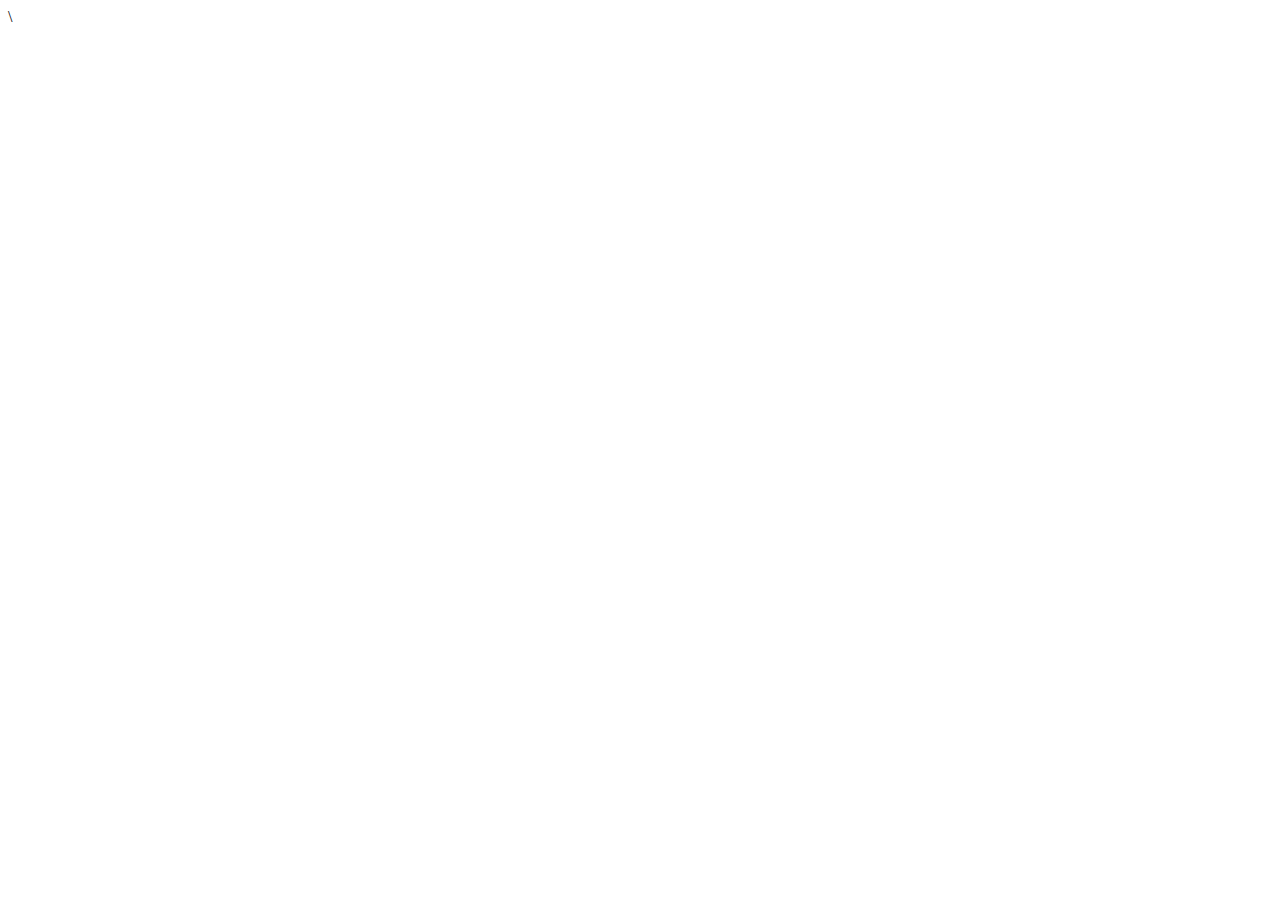
==== Cine_Max/Index.html @ c5fffdce "Created main files" ====
\
<!DOCTYPE html>
<html lang="pt-BR">

<head>
    <meta charset="UTF-8">
    <meta http-equiv="X-UA-Compatible" content="IE=edge">
    <meta name="viewport" content="width=device-width, initial-scale=1.0">
    <title>Cine Max - Reservas</title>
    <script type="text/javascript" src="cine.js"></script>
    <link type="text/css" src="style.css">

</head>

<body>

</body>

</html>
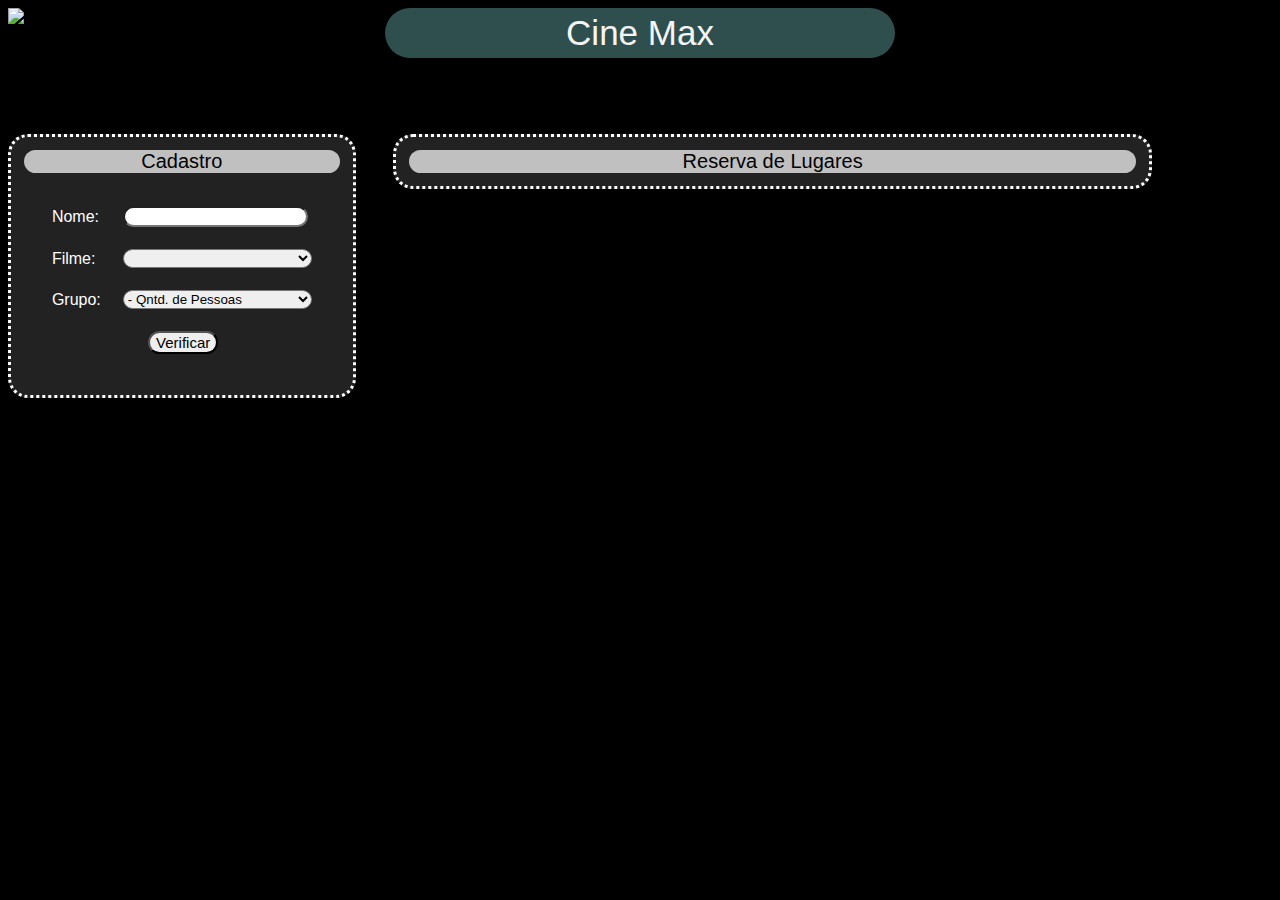
==== commit fe78f158: "Cadastro Camp created" ====
--- a/Cine_Max/Index.html
+++ b/Cine_Max/Index.html
@@ -1,4 +1,3 @@
-\
 <!DOCTYPE html>
 <html lang="pt-BR">
 
@@ -8,12 +7,56 @@
     <meta name="viewport" content="width=device-width, initial-scale=1.0">
     <title>Cine Max - Reservas</title>
     <script type="text/javascript" src="cine.js"></script>
-    <link type="text/css" src="style.css">
+    <link rel="stylesheet" type="text/css" href="style.css" />
 
 </head>
 
 <body>
+    <img id="logo" src="https://raw.githubusercontent.com/lucasadriano97/Dev-WEB/main/IMC_Calc/Image/White_Logo.png" ;>
 
+    <header>Cine Max</header>
+
+    <div></div>
+    <div id="main" style="font-family: -apple-system, BlinkMacSystemFont, 'Segoe UI', Roboto, Oxygen, Ubuntu, Cantarell, 'Open Sans', 'Helvetica Neue', sans-serif;">
+        <nav>
+            <p id="menuTitle" style="font-size: 20px; border-radius: 20PX;text-align: center; margin: 3px; background-color: silver; ">Cadastro</p>
+            <div id="form" style="font-size: 10; color:white;">
+                <table>
+                    <tr>
+                        <td>Nome: </td>
+                        <td class="td2"><input id="name" style="border-radius: 20px;width: 4.7cm;"></td>
+                    </tr>
+                    <tr>
+                        <td>Filme: </td>
+                        <td class="td2"><select name="filme" style="border-radius: 20px;width: 5cm;">                            
+                            <option value="0" style="border-radius: 20px;"></option>
+                            <option value="filme1">A Volta dos que não Foram</option>
+                            <option value="filme2"> As tranças da Vovó Careca</option>
+                            <option value="filme3">O Skate do Saci</option>
+                          </select></td>
+                    </tr>
+                    <tr>
+                        <td>Grupo: </td>
+                        <td class="td2"><select name="grupo" style="border-radius: 20px;width: 5cm;">                            
+                        <option value="0" style="border-radius: 20px;">- Qntd. de Pessoas</option>
+                        <option value="grupo2">2</option>
+                        <option value="grupo3">3</option>
+                        <option value="grupo4">4</option>
+                      </select></td>
+                    </tr>
+                    <tr>
+                        <td colspan="2"><button id="check" type="button" Style="font-size:15px; margin-left: 37%; cursor: pointer;border-radius: 20px;">Verificar</td></tr>
+                </table>
+            </div>
+        </nav>
+        <section id="reserva">
+            <p id="menuTitle" style="font-size: 20px; border-radius: 20PX;text-align: center; margin: 3px; background-color: silver; font-family: -apple-system, BlinkMacSystemFont, 'Segoe UI', Roboto, Oxygen, Ubuntu, Cantarell, 'Open Sans', 'Helvetica Neue', sans-serif;">Reserva de Lugares</p>
+            <div id="Cadeiras">
+            </div>
+
+        </section>
+    </div>
+    <footer></footer>
 </body>
 
 </html>--- a/Cine_Max/style.css
+++ b/Cine_Max/style.css
@@ -0,0 +1,76 @@
+body {
+    background-color: black;
+}
+
+header {
+    color: whitesmoke;
+    align-items: center;
+    background-color: darkslategrey;
+    text-align: center;
+    text-decoration: aliceblue;
+    font-family: Impact, Haettenschweiler, 'Arial Narrow Bold', sans-serif;
+    text-shadow: aqua;
+    font-size: 35px;
+    font-weight: lighter;
+    box-sizing: content-box;
+    border-radius: 25px;
+    padding: 5px;
+    width: 500px;
+    margin: auto;
+}
+
+#menuTitle {
+    align-items: top;
+}
+
+#main {
+    flex-direction: row;
+    box-sizing: border-box;
+}
+
+#logo {
+    align-items: initial;
+    float: left;
+    max-width: auto;
+    max-height: 70px;
+    width: auto;
+    height: auto;
+}
+
+nav {
+    background-color: #232222;
+    margin-top: 2cm;
+    width: auto;
+    max-height: max-content;
+    height: auto;
+    border-style: dotted;
+    border-color: white;
+    border-radius: 20px;
+    box-sizing: border-box;
+    float: left;
+    padding: 10px;
+}
+
+section {
+    padding: 10px;
+    background-color: #232222;
+    width: 60%;
+    right: 5%;
+    border-style: dotted;
+    border-color: white;
+    border-radius: 20px;
+    box-sizing: border-box;
+    margin-top: 2cm;
+    margin-left: 1cm;
+    margin-top: 2cm;
+    margin-right: 1cm;
+    float: left;
+}
+
+#form {
+    padding: 0.5cm;
+}
+
+td {
+    padding: 10px;
+}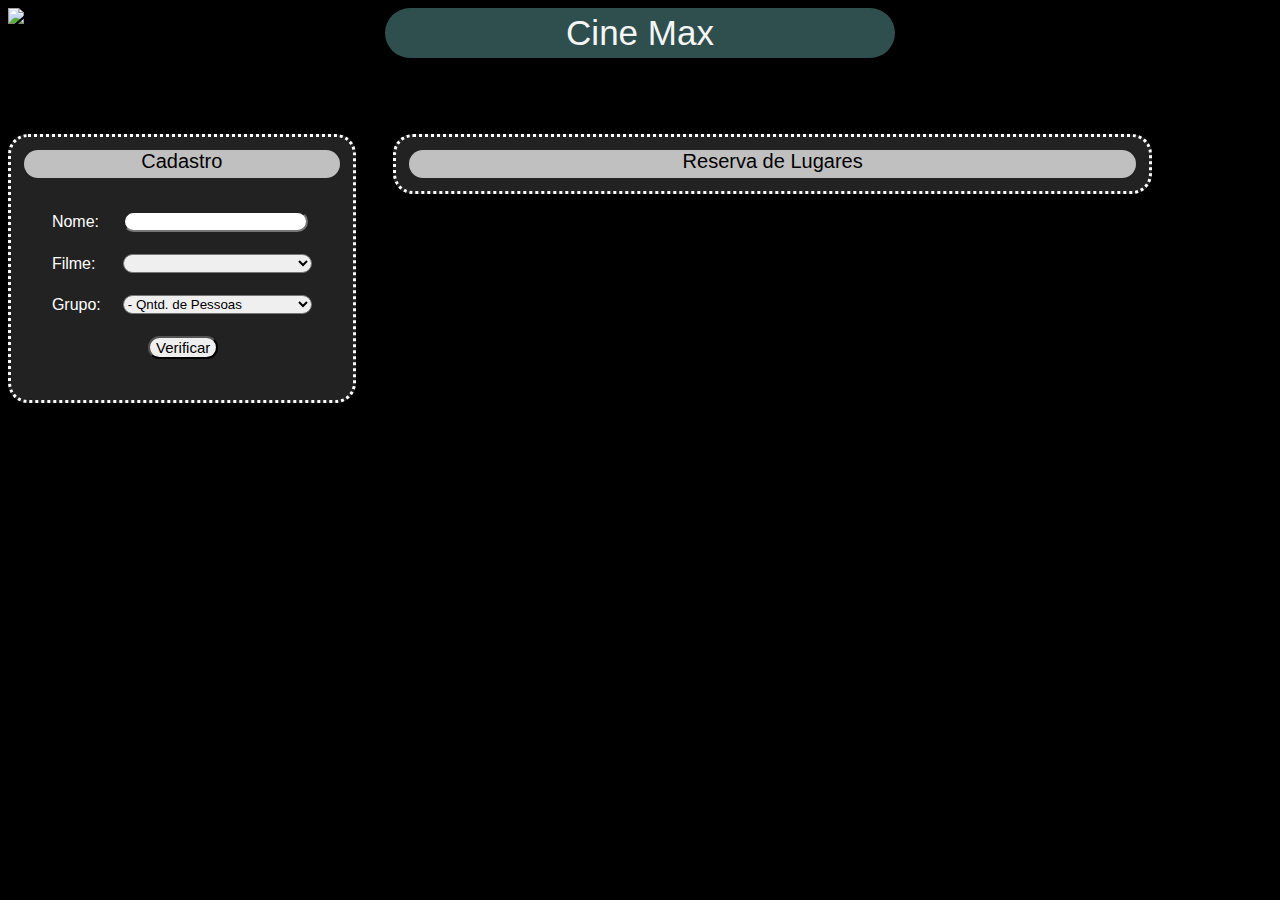
==== commit c98a2ef5: "CSS Updated" ====
--- a/Cine_Max/Index.html
+++ b/Cine_Max/Index.html
@@ -19,7 +19,7 @@
     <div></div>
     <div id="main" style="font-family: -apple-system, BlinkMacSystemFont, 'Segoe UI', Roboto, Oxygen, Ubuntu, Cantarell, 'Open Sans', 'Helvetica Neue', sans-serif;">
         <nav>
-            <p id="menuTitle" style="font-size: 20px; border-radius: 20PX;text-align: center; margin: 3px; background-color: silver; ">Cadastro</p>
+            <p id="menuTitle" style="font-size: 20px;padding-bottom: 5px; border-radius: 20PX;text-align: center; margin: 3px; background-color: silver; ">Cadastro</p>
             <div id="form" style="font-size: 10; color:white;">
                 <table>
                     <tr>
@@ -39,6 +39,7 @@
                         <td>Grupo: </td>
                         <td class="td2"><select name="grupo" style="border-radius: 20px;width: 5cm;">                            
                         <option value="0" style="border-radius: 20px;">- Qntd. de Pessoas</option>
+                        <option value="grupo1">1</option>
                         <option value="grupo2">2</option>
                         <option value="grupo3">3</option>
                         <option value="grupo4">4</option>
@@ -50,7 +51,7 @@
             </div>
         </nav>
         <section id="reserva">
-            <p id="menuTitle" style="font-size: 20px; border-radius: 20PX;text-align: center; margin: 3px; background-color: silver; font-family: -apple-system, BlinkMacSystemFont, 'Segoe UI', Roboto, Oxygen, Ubuntu, Cantarell, 'Open Sans', 'Helvetica Neue', sans-serif;">Reserva de Lugares</p>
+            <p id="menuTitle" style="font-size: 20px; border-radius: 20PX;text-align: center; margin: 3px; background-color: silver; padding-bottom: 5px; font-family: -apple-system, BlinkMaZcSystemFont, 'Segoe UI', Roboto, Oxygen, Ubuntu, Cantarell, 'Open Sans', 'Helvetica Neue', sans-serif;">Reserva de Lugares</p>
             <div id="Cadeiras">
             </div>
 
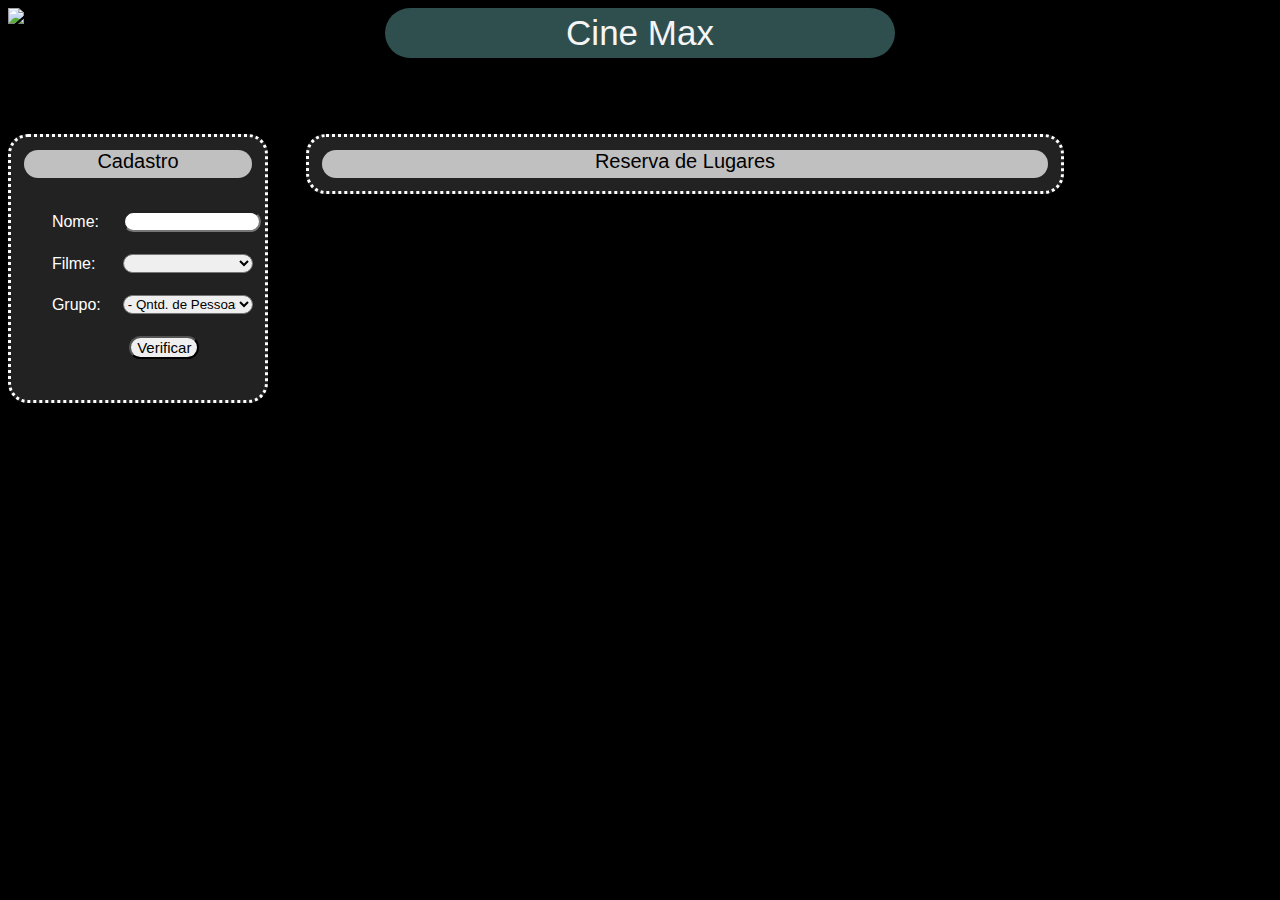
==== commit 1156d5e1: "atualização" ====
--- a/Cine_Max/Index.html
+++ b/Cine_Max/Index.html
@@ -24,11 +24,11 @@
                 <table>
                     <tr>
                         <td>Nome: </td>
-                        <td class="td2"><input id="name" style="border-radius: 20px;width: 4.7cm;"></td>
+                        <td class="td2"><input id="name" style="border-radius: 20px;width: 130px;"></td>
                     </tr>
                     <tr>
                         <td>Filme: </td>
-                        <td class="td2"><select name="filme" style="border-radius: 20px;width: 5cm;">                            
+                        <td class="td2"><select name="filme" style="border-radius: 20px;;">                            
                             <option value="0" style="border-radius: 20px;"></option>
                             <option value="filme1">A Volta dos que não Foram</option>
                             <option value="filme2"> As tranças da Vovó Careca</option>
@@ -37,7 +37,7 @@
                     </tr>
                     <tr>
                         <td>Grupo: </td>
-                        <td class="td2"><select name="grupo" style="border-radius: 20px;width: 5cm;">                            
+                        <td class="td2"><select name="grupo" style="border-radius: 20px;;">                            
                         <option value="0" style="border-radius: 20px;">- Qntd. de Pessoas</option>
                         <option value="grupo1">1</option>
                         <option value="grupo2">2</option>
--- a/Cine_Max/style.css
+++ b/Cine_Max/style.css
@@ -40,7 +40,7 @@
 nav {
     background-color: #232222;
     margin-top: 2cm;
-    width: auto;
+    width: 260px;
     max-height: max-content;
     height: auto;
     border-style: dotted;
@@ -73,4 +73,10 @@
 
 td {
     padding: 10px;
+}
+select {
+    width: 130px;
+    max-width: max-content;
+
+
 }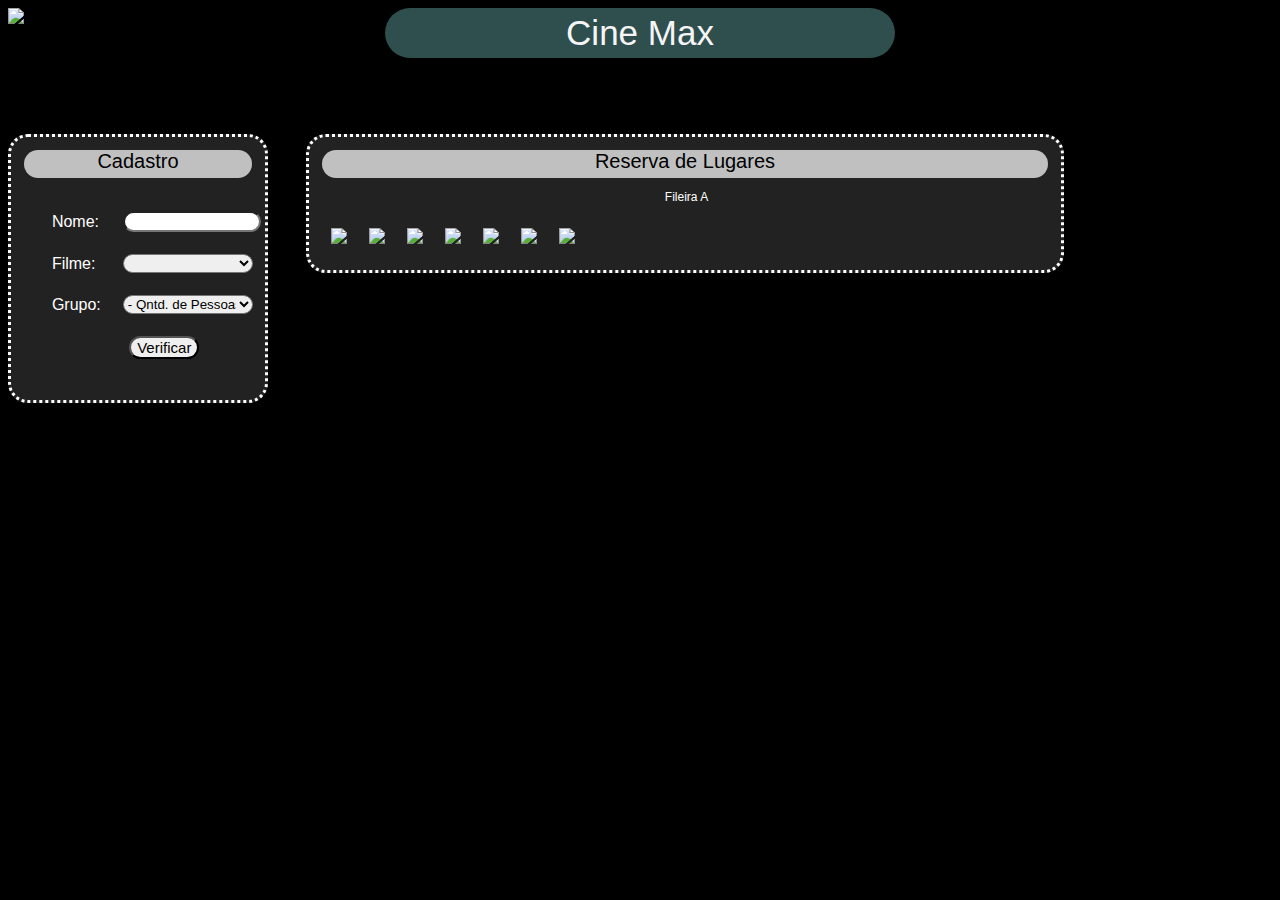
==== commit 412edfe2: "assentos" ====
--- a/Cine_Max/Index.html
+++ b/Cine_Max/Index.html
@@ -17,9 +17,12 @@
     <header>Cine Max</header>
 
     <div></div>
-    <div id="main" style="font-family: -apple-system, BlinkMacSystemFont, 'Segoe UI', Roboto, Oxygen, Ubuntu, Cantarell, 'Open Sans', 'Helvetica Neue', sans-serif;">
+    <div id="main"
+        style="font-family: -apple-system, BlinkMacSystemFont, 'Segoe UI', Roboto, Oxygen, Ubuntu, Cantarell, 'Open Sans', 'Helvetica Neue', sans-serif;">
         <nav>
-            <p id="menuTitle" style="font-size: 20px;padding-bottom: 5px; border-radius: 20PX;text-align: center; margin: 3px; background-color: silver; ">Cadastro</p>
+            <p id="menuTitle"
+                style="font-size: 20px;padding-bottom: 5px; border-radius: 20PX;text-align: center; margin: 3px; background-color: silver; ">
+                Cadastro</p>
             <div id="form" style="font-size: 10; color:white;">
                 <table>
                     <tr>
@@ -28,34 +31,70 @@
                     </tr>
                     <tr>
                         <td>Filme: </td>
-                        <td class="td2"><select name="filme" style="border-radius: 20px;;">                            
-                            <option value="0" style="border-radius: 20px;"></option>
-                            <option value="filme1">A Volta dos que não Foram</option>
-                            <option value="filme2"> As tranças da Vovó Careca</option>
-                            <option value="filme3">O Skate do Saci</option>
-                          </select></td>
+                        <td class="td2"><select name="filme" style="border-radius: 20px;;">
+                                <option value="0" style="border-radius: 20px;"></option>
+                                <option value="filme1">A Volta dos que não Foram</option>
+                                <option value="filme2"> As tranças da Vovó Careca</option>
+                                <option value="filme3">O Skate do Saci</option>
+                            </select></td>
                     </tr>
                     <tr>
                         <td>Grupo: </td>
-                        <td class="td2"><select name="grupo" style="border-radius: 20px;;">                            
-                        <option value="0" style="border-radius: 20px;">- Qntd. de Pessoas</option>
-                        <option value="grupo1">1</option>
-                        <option value="grupo2">2</option>
-                        <option value="grupo3">3</option>
-                        <option value="grupo4">4</option>
-                      </select></td>
+                        <td class="td2"><select name="grupo" style="border-radius: 20px;;">
+                                <option value="0" style="border-radius: 20px;">- Qntd. de Pessoas</option>
+                                <option value="grupo1">1</option>
+                                <option value="grupo2">2</option>
+                                <option value="grupo3">3</option>
+                                <option value="grupo4">4</option>
+                            </select></td>
                     </tr>
                     <tr>
-                        <td colspan="2"><button id="check" type="button" Style="font-size:15px; margin-left: 37%; cursor: pointer;border-radius: 20px;">Verificar</td></tr>
+                        <td colspan="2"><button id="check" type="button"
+                                Style="font-size:15px; margin-left: 37%; cursor: pointer;border-radius: 20px;">Verificar
+                        </td>
+                    </tr>
                 </table>
             </div>
         </nav>
         <section id="reserva">
-            <p id="menuTitle" style="font-size: 20px; border-radius: 20PX;text-align: center; margin: 3px; background-color: silver; padding-bottom: 5px; font-family: -apple-system, BlinkMaZcSystemFont, 'Segoe UI', Roboto, Oxygen, Ubuntu, Cantarell, 'Open Sans', 'Helvetica Neue', sans-serif;">Reserva de Lugares</p>
-            <div id="Cadeiras">
+            <p id="menuTitle"
+                style="font-size: 20px; border-radius: 20PX;text-align: center; margin: 3px; background-color: silver; padding-bottom: 5px; font-family: -apple-system, BlinkMaZcSystemFont, 'Segoe UI', Roboto, Oxygen, Ubuntu, Cantarell, 'Open Sans', 'Helvetica Neue', sans-serif;">
+                Reserva de Lugares</p>
+            <div id="Cadeiras" style="margin-left: 3px; margin-left: 3px">
+                <p class="fileira"
+                    style="font-family:'Segoe UI', Tahoma, Geneva, Verdana, sans-serif; font-size: 12px; color: white; text-align: center;">
+                    Fileira A</p>
             </div>
+            <table style="width:max-content;">
+                <tr>
+                    <td>
+                        <img src="C:\Users\User\Documents\Projetos\Dev-WEB\Cine_Max\Image\assento.png">
+                    </td>
+                    <td>
+                        <img src="C:\Users\User\Documents\Projetos\Dev-WEB\Cine_Max\Image\assento.png">
+                    </td>
+                    <td>
+                        <img src="C:\Users\User\Documents\Projetos\Dev-WEB\Cine_Max\Image\assento.png">
+                    </td>
+                    <td>
+                        <img src="C:\Users\User\Documents\Projetos\Dev-WEB\Cine_Max\Image\assento.png">
+                    </td>
+                    <td>
+                        <img src="C:\Users\User\Documents\Projetos\Dev-WEB\Cine_Max\Image\assento.png">
+                    </td>
+                    <td>
+                        <img src="C:\Users\User\Documents\Projetos\Dev-WEB\Cine_Max\Image\assento.png">
+                    </td>
+                    <td>
+                        <img src="C:\Users\User\Documents\Projetos\Dev-WEB\Cine_Max\Image\assento.png">
+                    </td>
 
-        </section>
+
+                </tr>
+            </table>
+    </div>
+
+    </section>
     </div>
     <footer></footer>
 </body>
